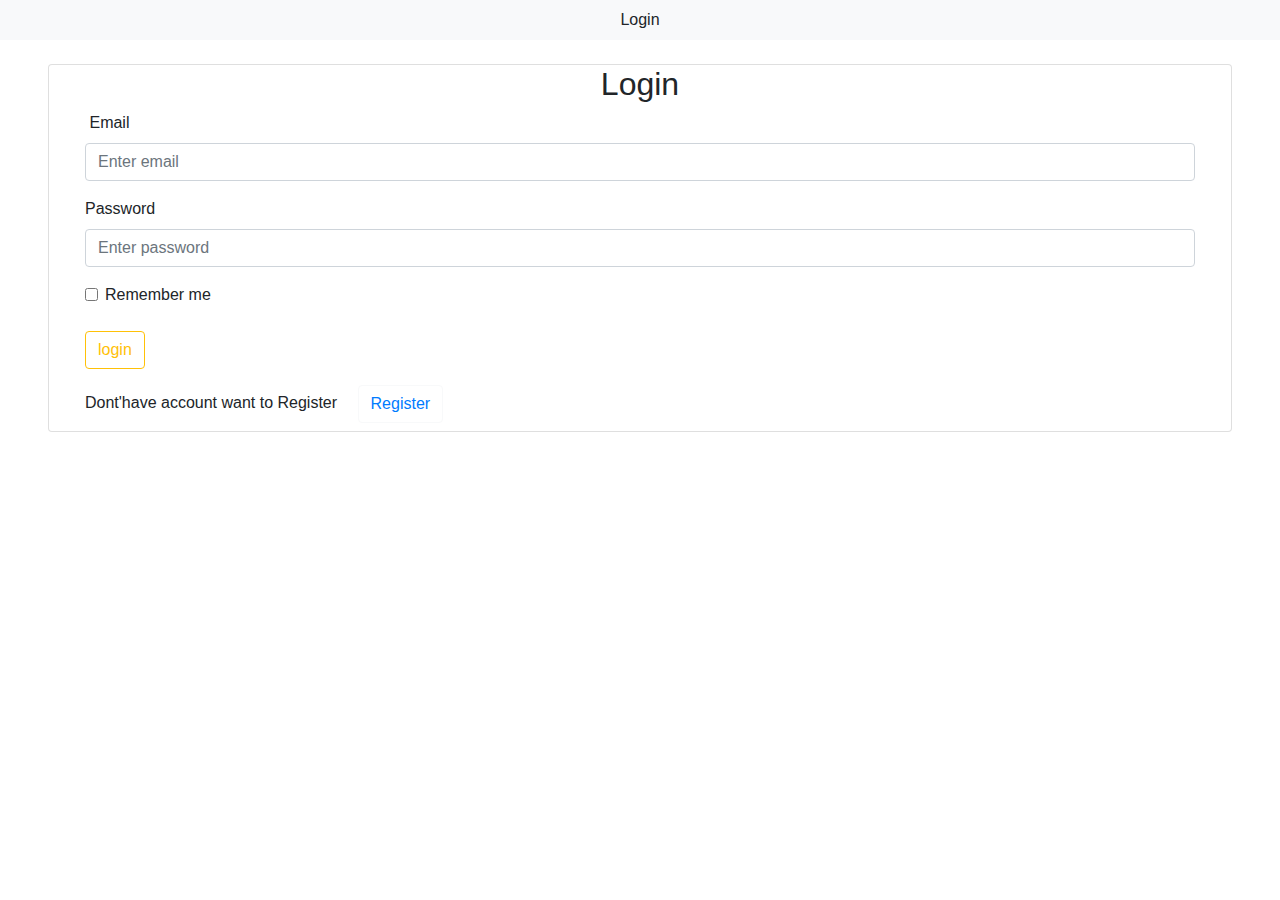
==== index.html @ 1163f326 "3rd commit" ====
<!DOCTYPE html>
<html lang="en">
<head>
  <title>login/SignUp</title>
  <meta charset="utf-8">
  <meta name="viewport" content="width=device-width, initial-scale=1">
  <link rel="stylesheet" href="https://maxcdn.bootstrapcdn.com/bootstrap/4.5.2/css/bootstrap.min.css">
  <script src="https://ajax.googleapis.com/ajax/libs/jquery/3.5.1/jquery.min.js"></script>
  <script src="https://cdnjs.cloudflare.com/ajax/libs/popper.js/1.16.0/umd/popper.min.js"></script>
  <script src="https://maxcdn.bootstrapcdn.com/bootstrap/4.5.2/js/bootstrap.min.js"></script>
  <script src="https://unpkg.com/ionicons@5.4.0/dist/ionicons.js"></script>
  <link rel="stylesheet" href="./css/login.css">


  <!-- Primary Meta Tags -->
<title>login/SignUp</title>
<meta name="title" content="login/SignUp">
<meta name="description" content="login/sign-up">

<!-- Open Graph / Facebook -->
<meta property="og:type" content="website">
<meta property="og:url" content="https://mystifying-montalcini-8b404f.netlify.app/">
<meta property="og:title" content="login/SignUp">
<meta property="og:description" content="login/sign-up">
<meta property="og:image" content="">

<!-- Twitter -->
<meta property="twitter:card" content="summary_large_image">
<meta property="twitter:url" content="https://mystifying-montalcini-8b404f.netlify.app/">
<meta property="twitter:title" content="login/SignUp">
<meta property="twitter:description" content="login/sign-up">
<meta property="twitter:image" content="">

</head>
<body>

<nav class="navbar navbar-expand-sm bg-light navbar-dark ">
   
   <div class="d-flex justify-content-center w-100 ">
    <div class="head">Login</div>
   </div>
</nav>
<br>



<div class="card mx-5 ">
  <div class="container">
    <h2 class="text-center">Login</h2>
    <form class="form" id="form">
      <div class="form-group">
        <label for="email">
          <img src="./images/Gmail.max-1100x1100.png" style="width: 2rem;" alt="">
          <span>Email</span> 
        </label>
        <input type="email" class="form-control" id="email" placeholder="Enter email" name="email">
      </div>
      <div class="form-group">
        <label for="pwd">
          <!-- <img src="./images/images.jpeg" style="width: 2rem;" alt=""> -->
          <i class="far fa-bookmark"></i>
          <span>Password</span> 
       </label>
        <input type="password" class="form-control" id="pwd" placeholder="Enter password" name="pswd">
      </div>
      <div class="form-group form-check">
        <label class="form-check-label">
          <input class="form-check-input" type="checkbox" name="remember"> Remember me
        </label>
      </div>
      <button type="submit" class="btn btn-outline-warning my-2">login</button>

      <div>
        <div class="text">
          <span>Dont'have account want to Register</span>
          <div class="btn btn-outline-noner border-light my-2 mx-3">
            <a  href="./html/signUp.html"> Register</a>
          </div>
          
        </div>
      </div>
    </form>
   
  </div>
</div>


 
</div>
<script src="./js/login.js"></script>

</body>
</html>
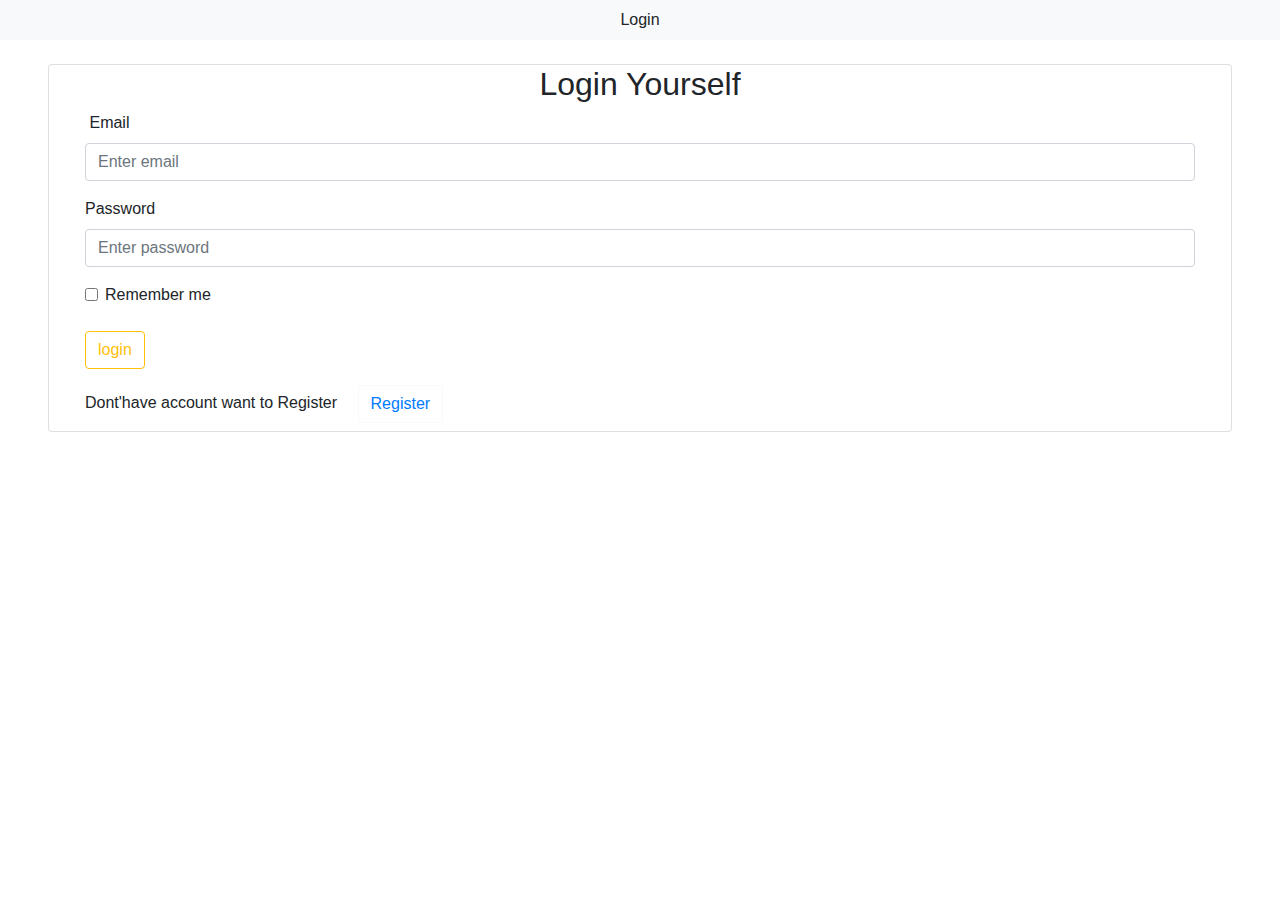
==== commit ef85f9db: "9th commit" ====
--- a/index.html
+++ b/index.html
@@ -46,7 +46,7 @@
 
 <div class="card mx-5 ">
   <div class="container">
-    <h2 class="text-center">Login</h2>
+    <h2 class="text-center">Login Yourself</h2>
     <form class="form" id="form">
       <div class="form-group">
         <label for="email">
@@ -74,7 +74,7 @@
         <div class="text">
           <span>Dont'have account want to Register</span>
           <div class="btn btn-outline-noner border-light my-2 mx-3">
-            <a  href="./html/signUp.html"> Register</a>
+            <a  href="./signUp.html"> Register</a>
           </div>
           
         </div>
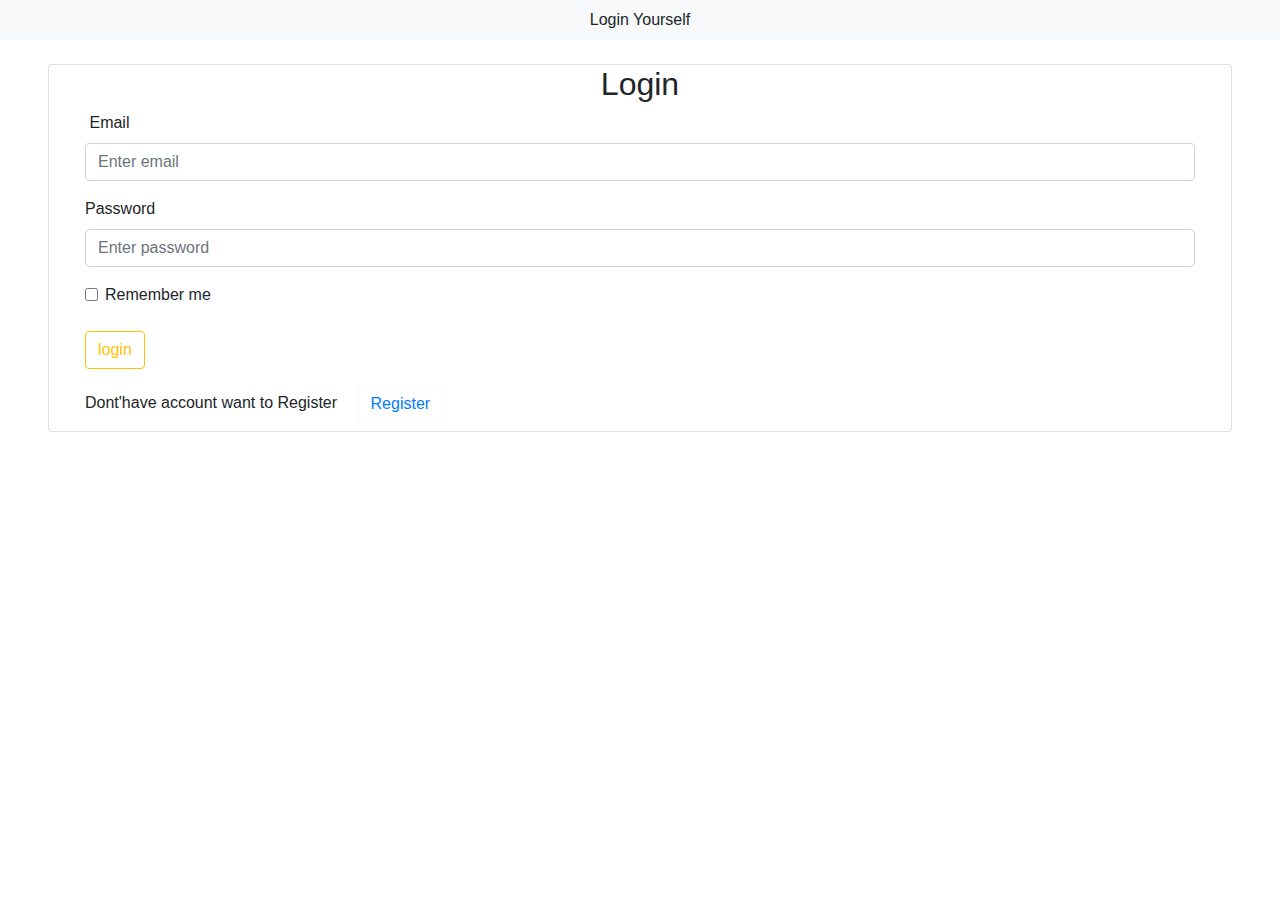
==== commit 639fb02b: "10th commit" ====
--- a/index.html
+++ b/index.html
@@ -37,7 +37,7 @@
 <nav class="navbar navbar-expand-sm bg-light navbar-dark ">
    
    <div class="d-flex justify-content-center w-100 ">
-    <div class="head">Login</div>
+    <div class="head">Login Yourself</div>
    </div>
 </nav>
 <br>
@@ -46,7 +46,7 @@
 
 <div class="card mx-5 ">
   <div class="container">
-    <h2 class="text-center">Login Yourself</h2>
+    <h2 class="text-center">Login </h2>
     <form class="form" id="form">
       <div class="form-group">
         <label for="email">
